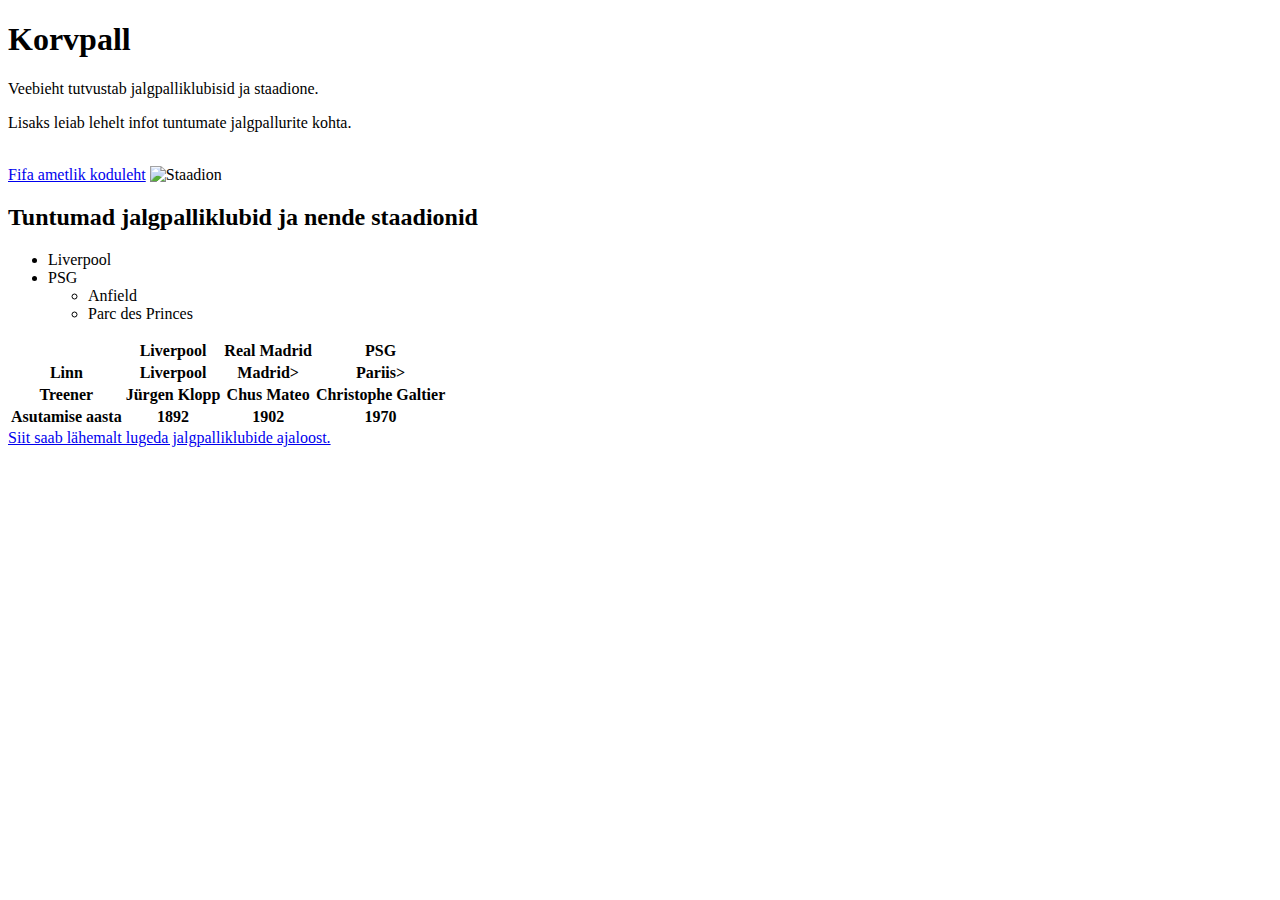
==== index.html @ b59facdc "lisasin faili index" ====
<!DOCTYPE html>
<html lang="ET">
    <head>
        <title>Jalgpall</title>
    </head>

    <body>
        <h1>Korvpall</h1>
        <p>Veebieht tutvustab jalgpalliklubisid ja staadione.</p>
        <p>Lisaks leiab lehelt infot tuntumate jalgpallurite kohta.</p>
        <br>
        <a href="https://www.fifa.com/" target="_blank">Fifa ametlik koduleht</a>
        <img src="https://www.abendzeitung-muenchen.de/storage/image/1/3/3/8/908331_artikelbild-1280w_1wBhp-_cMAb07.jpg" alt="Staadion">
        <h2>Tuntumad jalgpalliklubid ja nende staadionid</h2>
        <ul class="roman">
            <li>Liverpool</li>
            <li>PSG
            <ul class="square">
             <li>Anfield</li>
             <li>Parc des Princes</li>
            </ul>
            </li>
           </ul>
        <table>
            <tr>
                <th> </th>
                <th>Liverpool</th>
                <th>Real Madrid</th>
                <th>PSG</th>
            </tr>
            <tr>
                <th>Linn</th>
                <th>Liverpool</th>
                <th>Madrid></th>
                <th>Pariis></th>
            </tr>
            <tr>
                <th>Treener</th>
                <th>Jürgen Klopp</th>
                <th>Chus Mateo</th>
                <th>Christophe Galtier</th>
            </tr>
            <tr>
                <th>Asutamise aasta</th>
                <th>1892</th>
                <th>1902</th>
                <th>1970</th>
            </tr>
        </table>
        <a href="Link.html">Siit saab lähemalt lugeda jalgpalliklubide ajaloost.</a>
    </body>
</html>
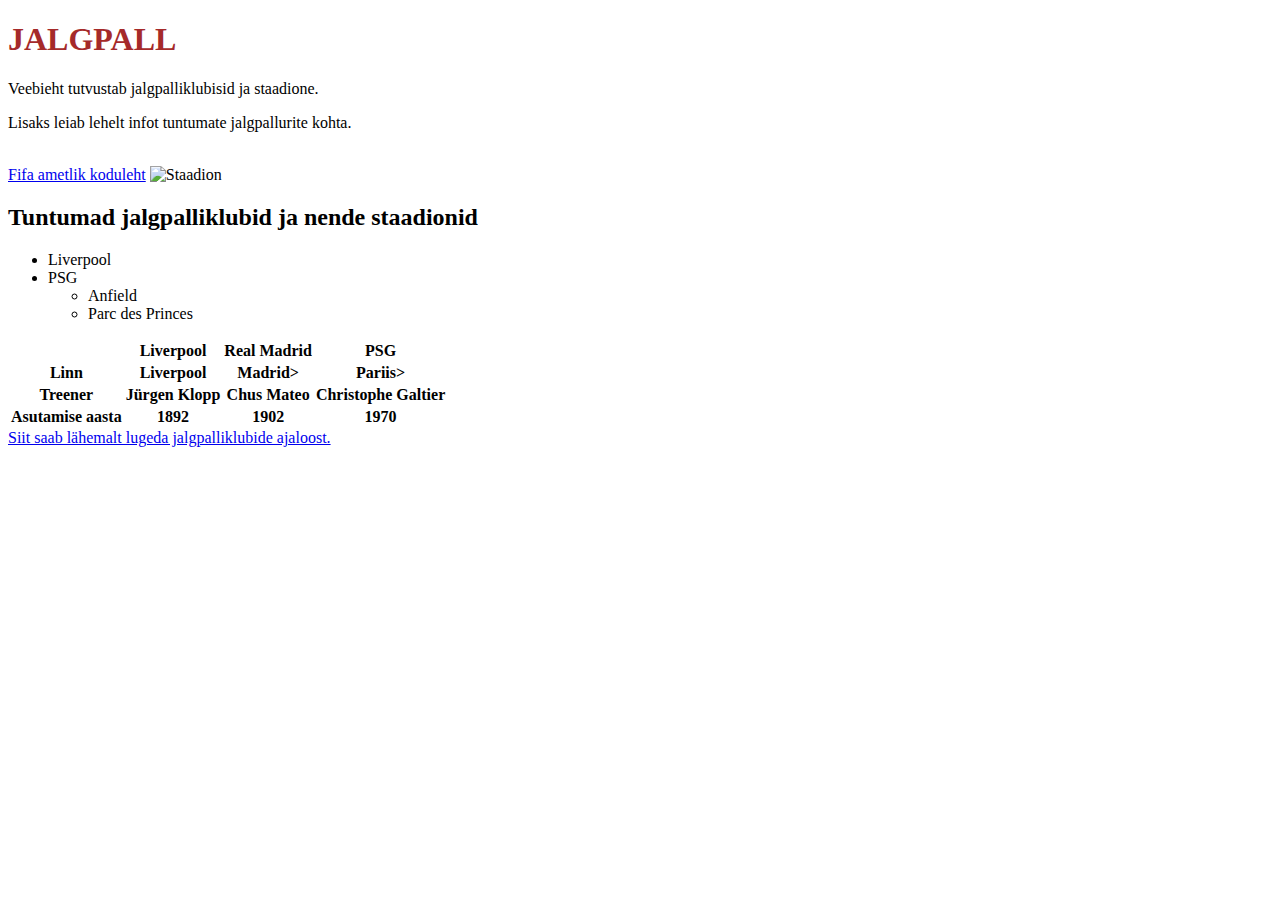
==== commit 02ae4874: "Kujundasin lehe pealkirja" ====
--- a/index.html
+++ b/index.html
@@ -2,10 +2,11 @@
 <html lang="ET">
     <head>
         <title>Jalgpall</title>
+        <link rel="stylesheet" type="text/css" href="style.css">
     </head>
 
     <body>
-        <h1>Korvpall</h1>
+        <h1>JALGPALL</h1>
         <p>Veebieht tutvustab jalgpalliklubisid ja staadione.</p>
         <p>Lisaks leiab lehelt infot tuntumate jalgpallurite kohta.</p>
         <br>
--- a/style.css
+++ b/style.css
@@ -0,0 +1,5 @@
+h1 {
+    font-size:xx-large;
+    font-family:fantasy;
+    color: brown;
+}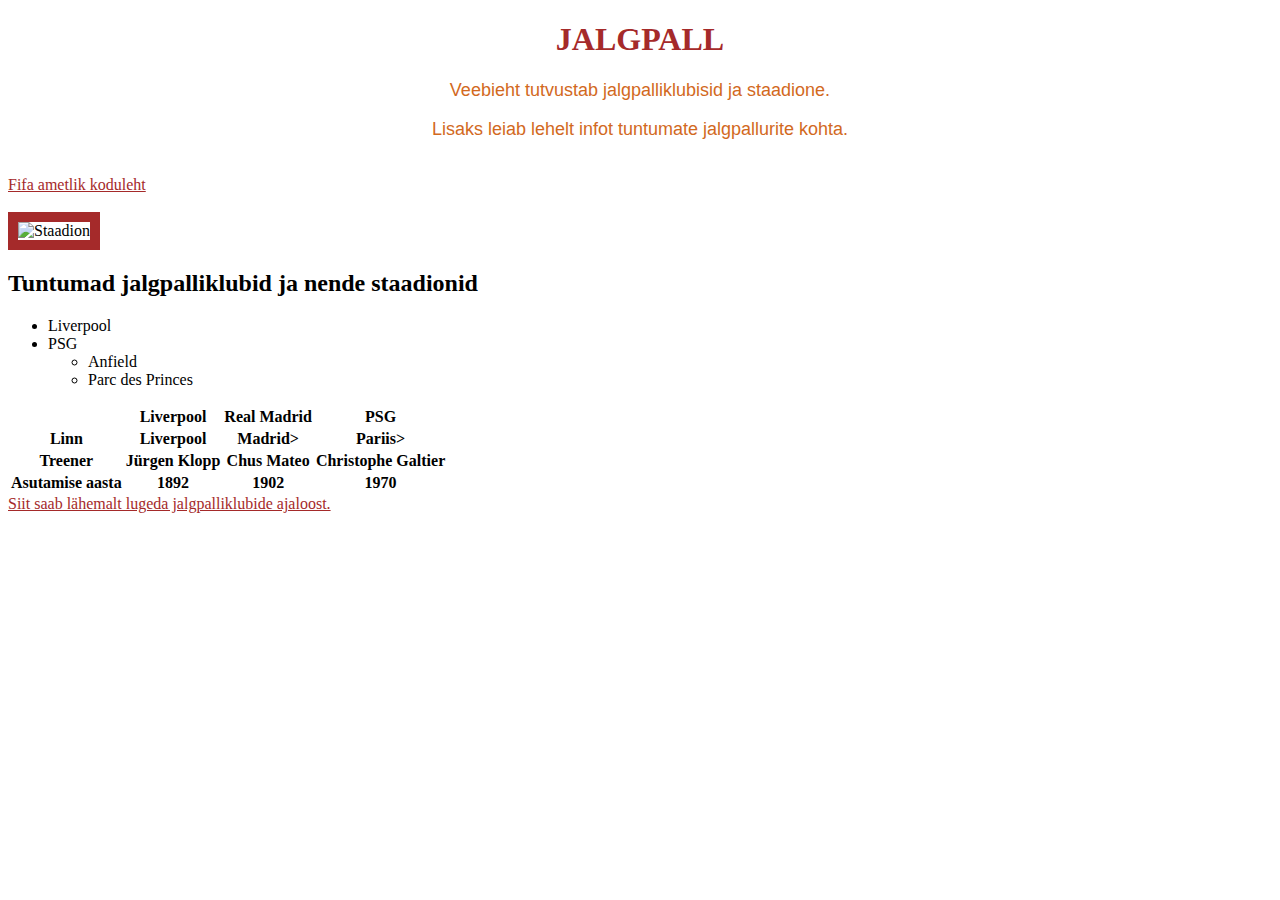
==== commit 231fa356: "Kujundasin pilti" ====
--- a/index.html
+++ b/index.html
@@ -11,6 +11,8 @@
         <p>Lisaks leiab lehelt infot tuntumate jalgpallurite kohta.</p>
         <br>
         <a href="https://www.fifa.com/" target="_blank">Fifa ametlik koduleht</a>
+        <br>
+        <br>
         <img src="https://www.abendzeitung-muenchen.de/storage/image/1/3/3/8/908331_artikelbild-1280w_1wBhp-_cMAb07.jpg" alt="Staadion">
         <h2>Tuntumad jalgpalliklubid ja nende staadionid</h2>
         <ul class="roman">
--- a/style.css
+++ b/style.css
@@ -1,5 +1,20 @@
 h1 {
     font-size:xx-large;
+    text-align: center;
     font-family:fantasy;
     color: brown;
+}
+p {
+    color: chocolate;
+    font-size: large;
+    font-family:'Gill Sans', 'Gill Sans MT', Calibri, 'Trebuchet MS', sans-serif;
+    text-align:center;
+}
+a {
+    color:brown;
+}
+img {
+    border: 10px solid brown;
+    width: 640px;
+    height: 362px;
 }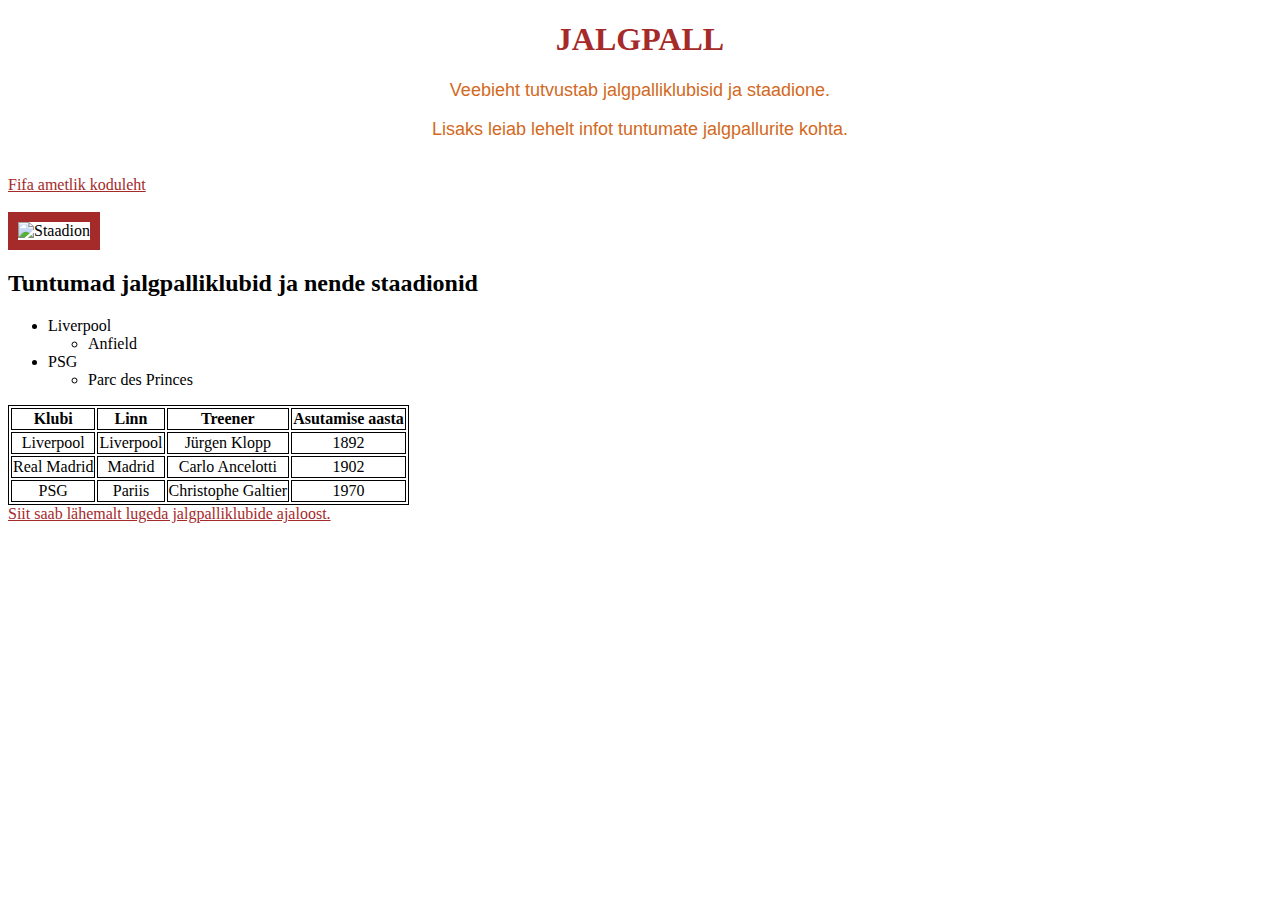
==== commit 6dd02bc2: "Kujundasin tabelit" ====
--- a/index.html
+++ b/index.html
@@ -17,37 +17,38 @@
         <h2>Tuntumad jalgpalliklubid ja nende staadionid</h2>
         <ul class="roman">
             <li>Liverpool</li>
+            <ul class="square">
+                <li>Anfield</li>
+            </ul>
             <li>PSG
             <ul class="square">
-             <li>Anfield</li>
              <li>Parc des Princes</li>
             </ul>
-            </li>
            </ul>
         <table>
             <tr>
-                <th> </th>
-                <th>Liverpool</th>
-                <th>Real Madrid</th>
-                <th>PSG</th>
+                <th>Klubi</th>
+                <th>Linn</th>
+                <th>Treener</th>
+                <th>Asutamise aasta</th>
             </tr>
             <tr>
-                <th>Linn</th>
-                <th>Liverpool</th>
-                <th>Madrid></th>
-                <th>Pariis></th>
+                <td>Liverpool</td>
+                <td>Liverpool</td>
+                <td>Jürgen Klopp</td>
+                <td>1892</td>
             </tr>
             <tr>
-                <th>Treener</th>
-                <th>Jürgen Klopp</th>
-                <th>Chus Mateo</th>
-                <th>Christophe Galtier</th>
+                <td>Real Madrid</td>
+                <td>Madrid</td>
+                <td>Carlo Ancelotti</td>
+                <td>1902</td>
             </tr>
             <tr>
-                <th>Asutamise aasta</th>
-                <th>1892</th>
-                <th>1902</th>
-                <th>1970</th>
+                <td>PSG</td>
+                <td>Pariis</td>
+                <td>Christophe Galtier</td>
+                <td>1970</td>
             </tr>
         </table>
         <a href="Link.html">Siit saab lähemalt lugeda jalgpalliklubide ajaloost.</a>
--- a/style.css
+++ b/style.css
@@ -17,4 +17,11 @@
     border: 10px solid brown;
     width: 640px;
     height: 362px;
+}
+table, th, td {
+    border: 1px solid;
+    text-align: center;
+}
+th {
+    font-weight:bold;
 }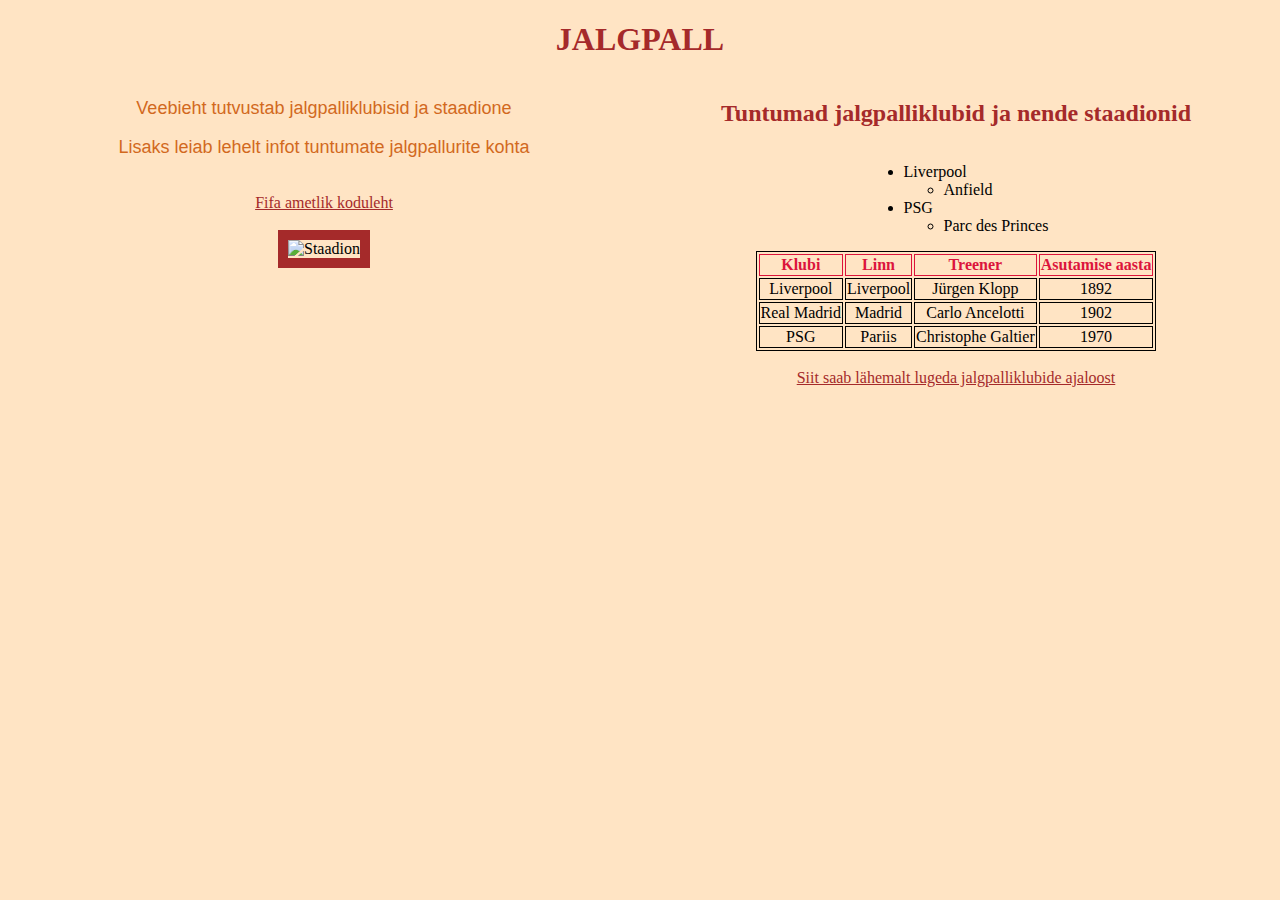
==== commit c2e92e88: "Jagasin info kaheks" ====
--- a/index.html
+++ b/index.html
@@ -7,50 +7,63 @@
 
     <body>
         <h1>JALGPALL</h1>
-        <p>Veebieht tutvustab jalgpalliklubisid ja staadione.</p>
-        <p>Lisaks leiab lehelt infot tuntumate jalgpallurite kohta.</p>
-        <br>
-        <a href="https://www.fifa.com/" target="_blank">Fifa ametlik koduleht</a>
-        <br>
-        <br>
-        <img src="https://www.abendzeitung-muenchen.de/storage/image/1/3/3/8/908331_artikelbild-1280w_1wBhp-_cMAb07.jpg" alt="Staadion">
-        <h2>Tuntumad jalgpalliklubid ja nende staadionid</h2>
-        <ul class="roman">
-            <li>Liverpool</li>
-            <ul class="square">
-                <li>Anfield</li>
-            </ul>
-            <li>PSG
-            <ul class="square">
-             <li>Parc des Princes</li>
-            </ul>
-           </ul>
-        <table>
-            <tr>
-                <th>Klubi</th>
-                <th>Linn</th>
-                <th>Treener</th>
-                <th>Asutamise aasta</th>
-            </tr>
-            <tr>
-                <td>Liverpool</td>
-                <td>Liverpool</td>
-                <td>Jürgen Klopp</td>
-                <td>1892</td>
-            </tr>
-            <tr>
-                <td>Real Madrid</td>
-                <td>Madrid</td>
-                <td>Carlo Ancelotti</td>
-                <td>1902</td>
-            </tr>
-            <tr>
-                <td>PSG</td>
-                <td>Pariis</td>
-                <td>Christophe Galtier</td>
-                <td>1970</td>
-            </tr>
-        </table>
-        <a href="Link.html">Siit saab lähemalt lugeda jalgpalliklubide ajaloost.</a>
+        <div class="page-wrapper">
+            <div class="row">
+                <div class="column">
+                    <div class="vasakpoolne">
+                        <p>Veebieht tutvustab jalgpalliklubisid ja staadione</p>
+                        <p>Lisaks leiab lehelt infot tuntumate jalgpallurite kohta</p>
+                        <br>
+                        <a href="https://www.fifa.com/" target="_blank">Fifa ametlik koduleht</a>
+                        <br>
+                        <br>
+                        <img src="https://www.abendzeitung-muenchen.de/storage/image/1/3/3/8/908331_artikelbild-1280w_1wBhp-_cMAb07.jpg" alt="Staadion">                        
+                    </div>
+                </div>
+                <div class="column">
+                    <div class="parempoolne">
+                        <h2>Tuntumad jalgpalliklubid ja nende staadionid</h2>
+                        <ul class="roman">
+                            <li>Liverpool</li>
+                            <ul class="square">
+                                <li>Anfield</li>
+                            </ul>
+                            <li>PSG
+                            <ul class="square">
+                             <li>Parc des Princes</li>
+                            </ul>
+                           </ul>
+                        <table class="center">
+                            <tr>
+                                <th>Klubi</th>
+                                <th>Linn</th>
+                                <th>Treener</th>
+                                <th>Asutamise aasta</th>
+                            </tr>
+                            <tr>
+                                <td>Liverpool</td>
+                                <td>Liverpool</td>
+                                <td>Jürgen Klopp</td>
+                                <td>1892</td>
+                            </tr>
+                            <tr>
+                                <td>Real Madrid</td>
+                                <td>Madrid</td>
+                                <td>Carlo Ancelotti</td>
+                                <td>1902</td>
+                            </tr>
+                            <tr>
+                                <td>PSG</td>
+                                <td>Pariis</td>
+                                <td>Christophe Galtier</td>
+                                <td>1970</td>
+                            </tr>
+                        </table>
+                        <br>
+                        <a href="Link.html">Siit saab lähemalt lugeda jalgpalliklubide ajaloost</a>                        
+                    </div>
+                </div>
+            </div>
+        </div>
     </body>
 </html>
--- a/style.css
+++ b/style.css
@@ -13,10 +13,13 @@
 a {
     color:brown;
 }
+h2 {
+    color: brown;
+}
 img {
     border: 10px solid brown;
-    width: 640px;
-    height: 362px;
+    width: 576px;
+    height: 325.8px;
 }
 table, th, td {
     border: 1px solid;
@@ -24,4 +27,34 @@
 }
 th {
     font-weight:bold;
+    color: crimson;
+}
+body {
+    background-color:bisque;
+}
+.row {
+    display: flex;
+    flex-direction: row;
+    flex-wrap: wrap;
+    width: 100%;
+}
+.column {
+    display: flex;
+    flex-direction: column;
+    flex-basis: 100%;
+    flex: 1;
+}
+.vasakpoolne {
+    text-align: center;
+}
+.parempoolne {
+    text-align: center;
+}
+.center {
+    margin-left: auto;
+    margin-right: auto;
+}
+.roman {
+    display: inline-block;
+    text-align: left;
 }